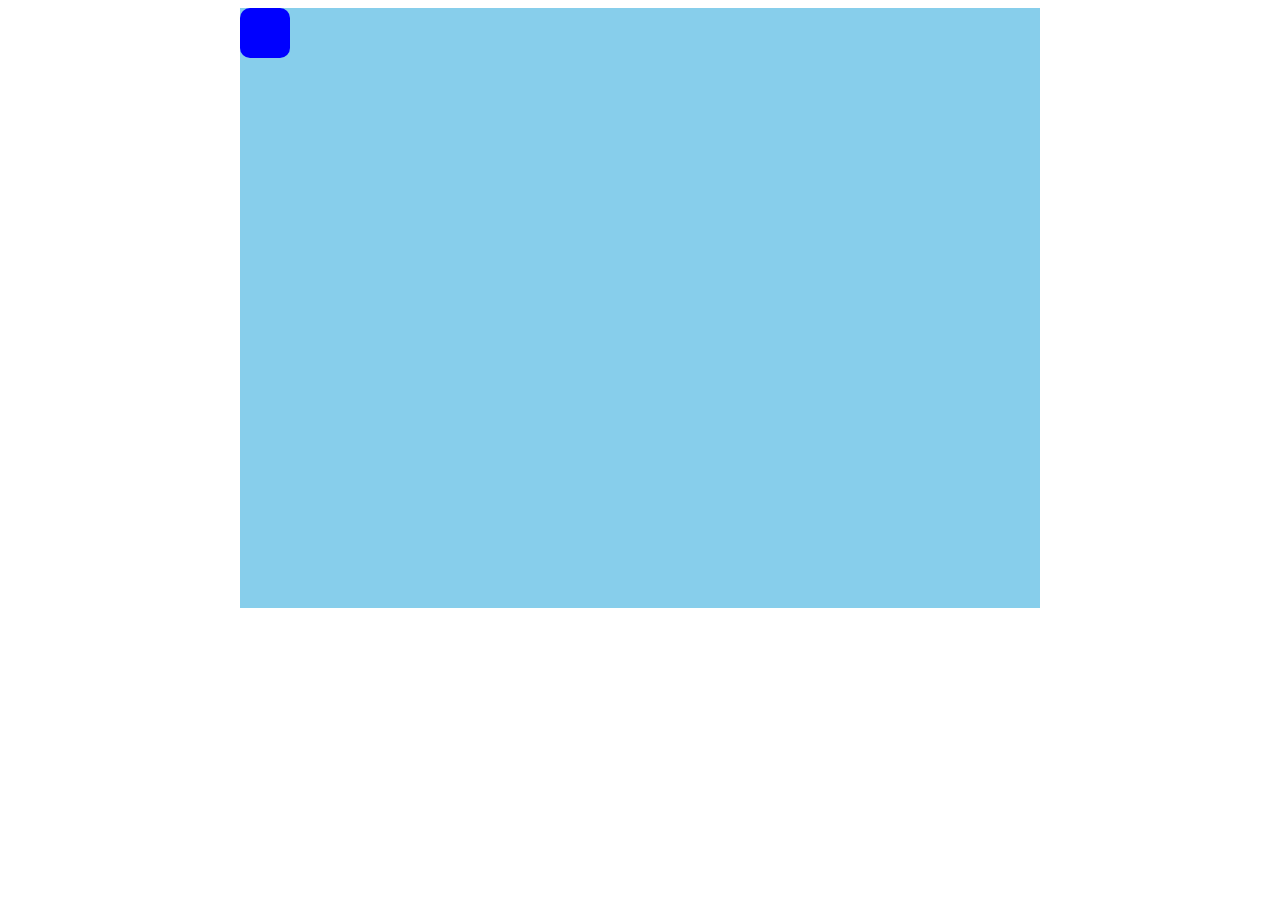
==== example/index.html @ 1e092cf0 "Got it working" ====
<!DOCTYPE html>
<html lang="en">
<head>
    <meta charset="UTF-8">
    <meta http-equiv="X-UA-Compatible" content="IE=edge">
    <meta name="viewport" content="width=device-width, initial-scale=1.0">
    <title>Example</title>
    <script src="../crunchel.js"></script>
    <link rel="stylesheet" href="../crunchel.css">
</head>
<body>
    <div class="crunchel-container" style="background-color: skyblue;">
        <crunchel id="player" type="player" class="smooth-movement example-player"></crunchel>
    </div>
    <script>
        var HTMLPlayer = document.querySelector('#player');
        var player = crunch(HTMLPlayer);
        player.enableBasicMovement({up: 'w', left: 'a', down: 's', right: 'd'}, {
            speed: 10, // Optional, defaults to 10
        });
    </script>
</body>
</html>
---- crunchel.css ----
.crunchel-container {
    position: relative;
    width: 800px;
    height: 600px;
    margin: 0 auto;
}

crunchel {
    position: absolute;
    top: 0;
    left: 0;
}

.smooth-movement {
    transition: top 0.2s ease, left 0.2s ease;
}
.example-player {
    background-color: blue;
    border-radius: 10px;
    width: 50px;
    height: 50px;
}
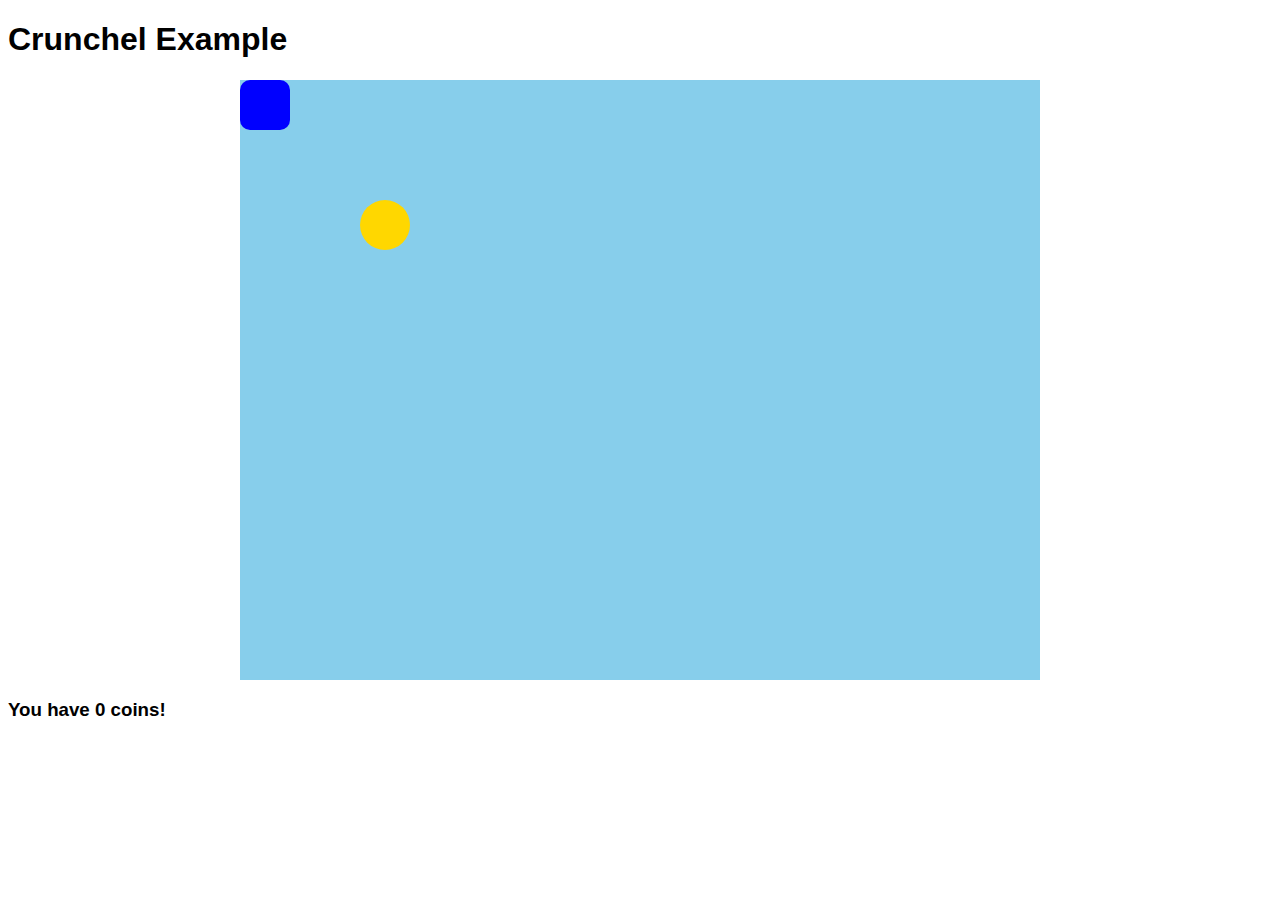
==== commit 2fd7639e: "Add coins" ====
--- a/example/index.html
+++ b/example/index.html
@@ -7,16 +7,32 @@
     <title>Example</title>
     <script src="../crunchel.js"></script>
     <link rel="stylesheet" href="../crunchel.css">
+    <style>
+        html, body{
+            font-family: Arial, Helvetica, sans-serif;
+        }
+    </style>
 </head>
 <body>
+    <h1>Crunchel Example</h1>
     <div class="crunchel-container" style="background-color: skyblue;">
         <crunchel id="player" type="player" class="smooth-movement example-player"></crunchel>
+        <crunchel id="coin" value="20" type="collectable point" class="example-coin" style="top: 120px; left: 120px;"></crunchel>
+        <crunchel class="wall_block example-block" style="top: 70px; left: 120px;"></crunchel>
+        <crunchel class="wall_block example-block" style="top: 170px; left: 120px;"></crunchel>
     </div>
+    <h3>You have <a id=coins>0</a> coins!</h3>
     <script>
         var HTMLPlayer = document.querySelector('#player');
+        var HTMLCoin = document.querySelector('#coin');
+
         var player = crunch(HTMLPlayer);
         player.enableBasicMovement({up: 'w', left: 'a', down: 's', right: 'd'}, {
-            speed: 10, // Optional, defaults to 10
+            //speed: 10, // Optional, defaults to 5
+        });
+        player.enableCoinCollect(HTMLCoin, true); // true = destroy on collect
+        player.addCollectPointListener((point) => {
+            document.querySelector('#coins').textContent = point.player.data.collectedPoints;
         });
     </script>
 </body>
--- a/crunchel.css
+++ b/crunchel.css
@@ -3,6 +3,12 @@
     width: 800px;
     height: 600px;
     margin: 0 auto;
+}
+.example-wall {
+    background-color: lightslategray;
+    width: 50px;
+    height: 50px;
+    border-radius: 50%;
 }
 
 crunchel {
@@ -14,6 +20,14 @@
 .smooth-movement {
     transition: top 0.2s ease, left 0.2s ease;
 }
+
+.example-coin {
+    background-color: gold;
+    width: 50px;
+    height: 50px;
+    border-radius: 50%;
+}
+
 .example-player {
     background-color: blue;
     border-radius: 10px;
